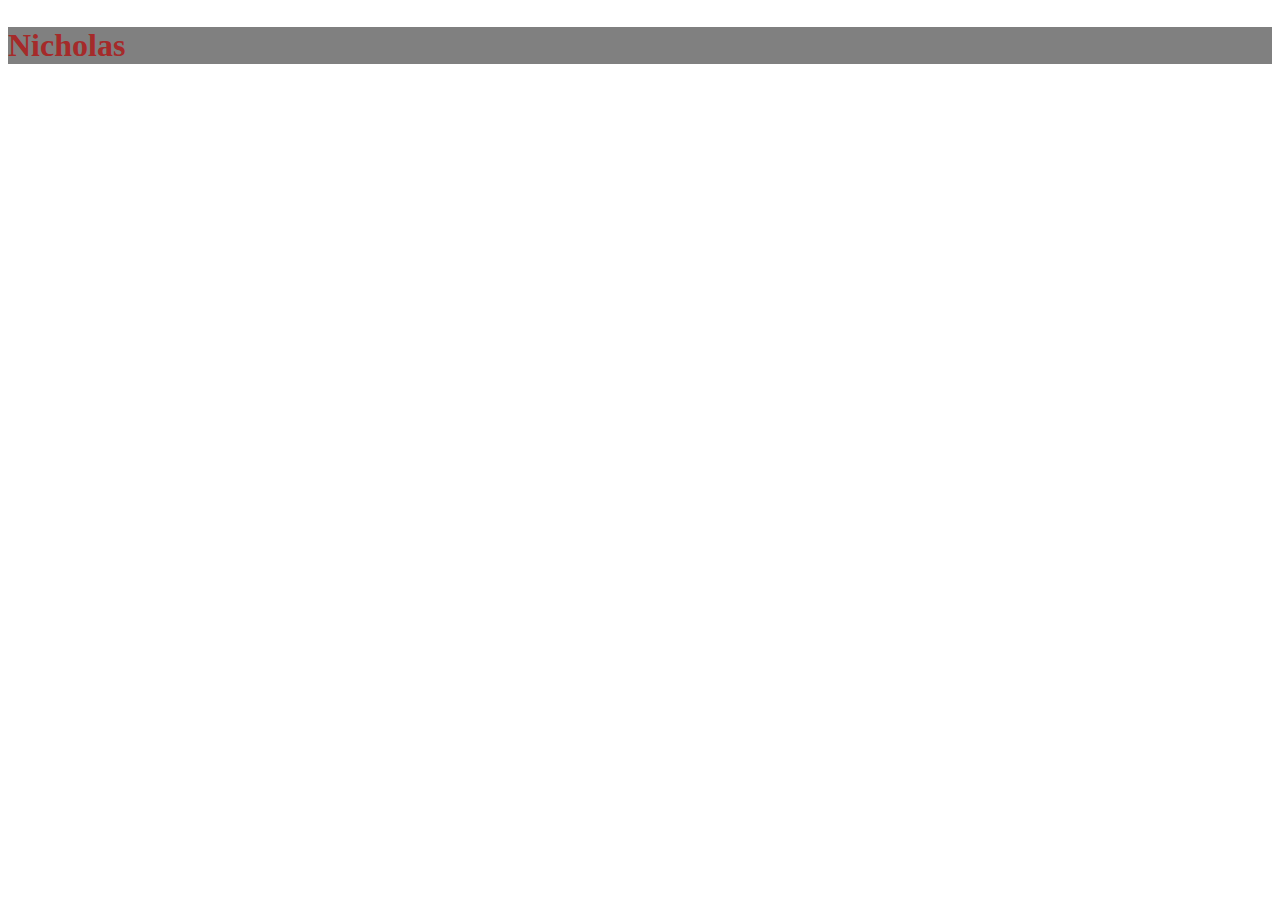
==== 1-24-19/index.html @ 0924de93 "Added todays work" ====
<!DOCTYPE html>
<html lang="en">
<head>
    <meta charset="UTF-8">
    <meta name="viewport" content="width=device-width, initial-scale=1.0">
    <meta http-equiv="X-UA-Compatible" content="ie=edge">
    <title>12419</title>
    <link rel="stylesheet" href="style.css">
</head>
<body>
    <article id="container"></article>
    <script src="excitingWords.js"></script>
    <script src="Stacking-Words.js"></script>
    <script src="overlyExcited.js"></script>
    <script src="take-a-number.js"></script>
    <script src="cookout.js"></script>
    <script src="lightning.js"></script>
</body>
</html>
---- 1-24-19/style.css ----
.CEO{
    color: brown;
    font-size: 200%;
    background-color: grey;
}
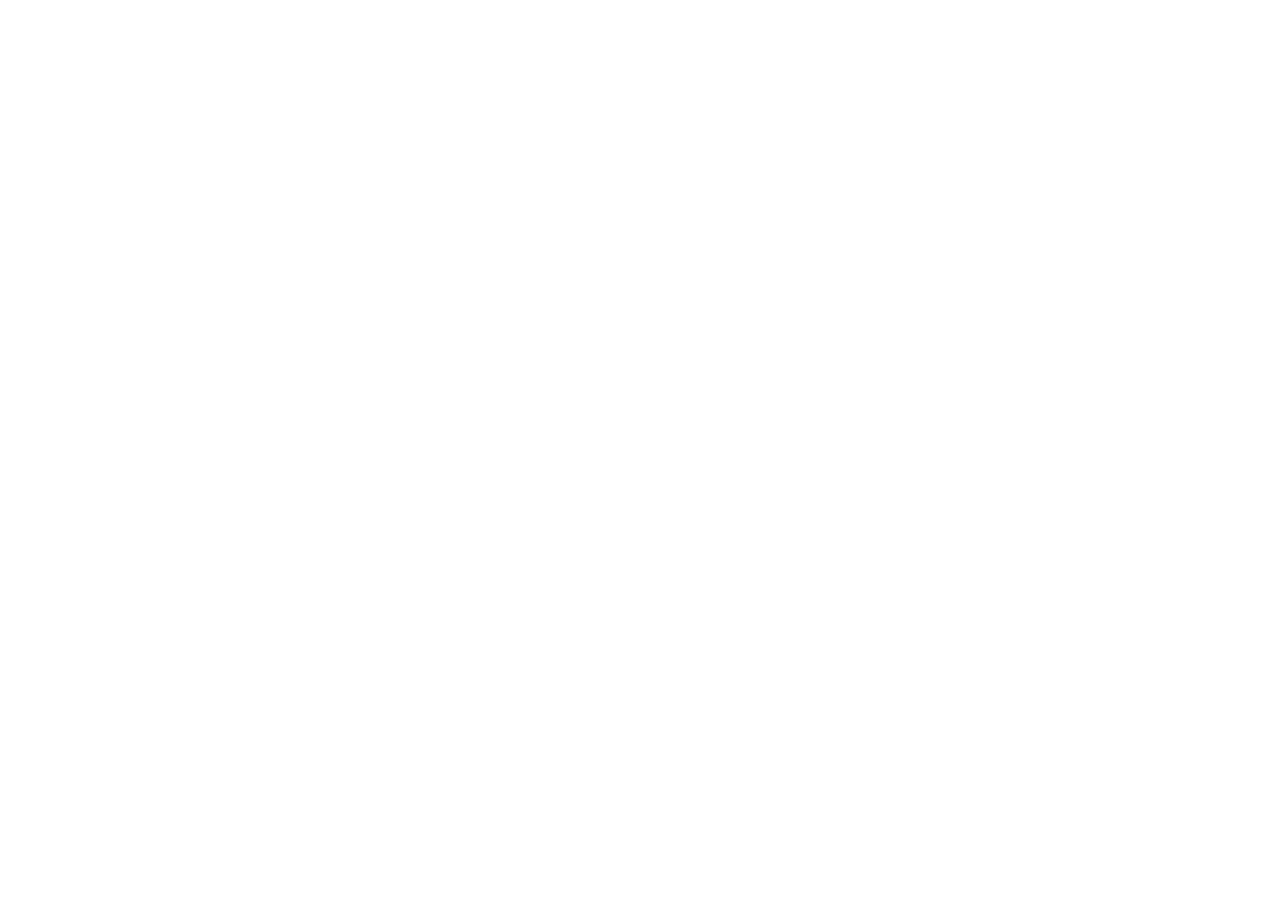
==== commit e012ee0d: "Added more practice exercises" ====
--- a/1-24-19/index.html
+++ b/1-24-19/index.html
@@ -8,12 +8,12 @@
     <link rel="stylesheet" href="style.css">
 </head>
 <body>
-    <article id="container"></article>
-    <script src="excitingWords.js"></script>
-    <script src="Stacking-Words.js"></script>
+    <!-- <article id="container"></article> -->
+    <!-- <script src="excitingWords.js"></script> -->
+    <!-- <script src="Stacking-Words.js"></script> -->
     <script src="overlyExcited.js"></script>
-    <script src="take-a-number.js"></script>
-    <script src="cookout.js"></script>
-    <script src="lightning.js"></script>
+    <!-- <script src="take-a-number.js"></script> -->
+    <!-- <script src="cookout.js"></script> -->
+    <!-- <script src="lightning.js"></script> -->
 </body>
 </html>